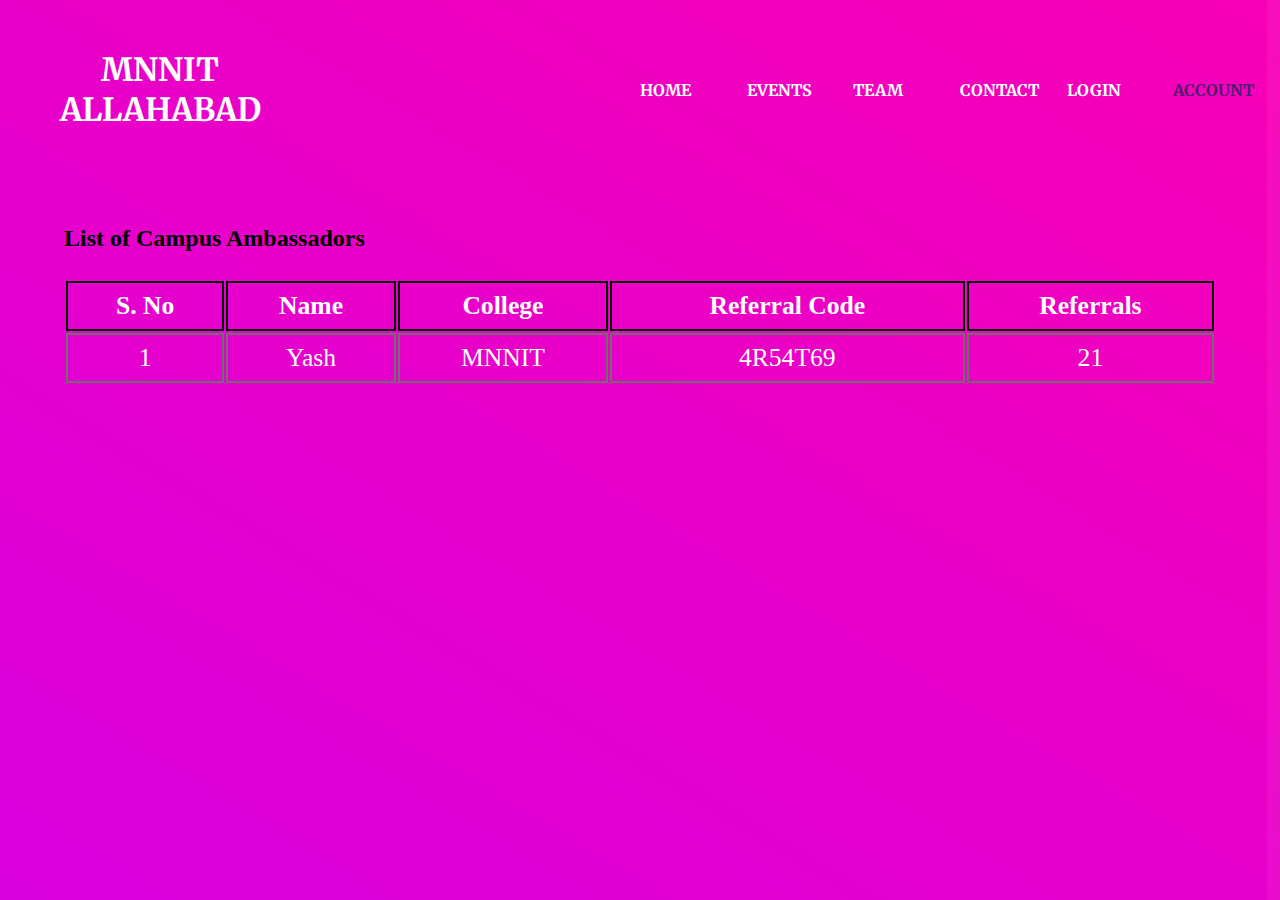
==== admin.html @ 527addb3 "basic styling added" ====
<!DOCTYPE html>
<html lang="en" dir="ltr">
  <head>
    <meta charset="utf-8">
    <meta name="viewport" content="width=device-width,initial-scale=1.0">
    <link rel="stylesheet" href="css/style.css">
    <link rel="stylesheet" href="css/admin.css">
    <link rel="stylesheet" href="https://cdnjs.cloudflare.com/ajax/libs/animate.css/4.1.1/animate.min.css"/>
    <link href="https://fonts.googleapis.com/css2?family=Merriweather:wght@700&display=swap" rel="stylesheet">
    <link href="https://fonts.googleapis.com/css2?family=Sansita+Swashed:wght@600&display=swap" rel="stylesheet">
    <link rel="stylesheet" href="https://cdnjs.cloudflare.com/ajax/libs/font-awesome/4.7.0/css/font-awesome.min.css">
  <title></title>
  </head>
  <body>
    <div id="progressbar"></div>
    <div id="scrollPath"></div>
    <header>
      <div class="admin">
        <nav>
        <div class="logo"><h1 class='animate__animated animate__heartBeat'>MNNIT Allahabad</h1></div>
        <div class="menu">
            <a href="homepage.html">Home</a>
            <a href="events.html">Events</a>
            <a href="#">Team</a>
            <a href="contactus.html">Contact</a>
            <a href="login.html">Login</a>
<!-- If user is normal user - show profile.html
    If user is ambassador - show campus.html
If user is admin - show admin.html -->
            <a href="">Account</a>
        </div>
        </nav>
        <main>
          <section>
            <h2>List of Campus Ambassadors</h2>
            <!-- <h4>Your Referral Code: </h4> -->
            <table>
              <thead>
                <tr>
                  <th>S. No</th>
                  <th>Name</th>
                  <th>College</th>
                  <th>Referral Code</th>
                  <th>Referrals</th>
                </tr>
              </thead>
              <tbody>
                <tr>
                  <td>1</td>
                  <td>Yash</td>
                  <td>MNNIT</td>
                  <td>4R54T69</td>
                  <td>21</td>
                </tr>
              </tbody>
            </table>
          </section>
        </main>
      </div>
    </header>
  </body>
  <script type="text/javascript" src="js/index.js"></script>
</html>
---- css/style.css ----
*{
  margin: 0;
  padding: 0;
  box-sizing: border-box;
}

nav{
  width: 100%;
  height:20vh;
  color: white;
  display: flex;
  justify-content: space-between;
  align-items: center;
  text-transform: uppercase;
  font-family: 'Merriweather', serif;
  font-weight: 800;
}

nav .logo{
  width: 25%;
  text-align: center;
}

nav .logo a{
  text-decoration: none;
  color: white;
}

nav .menu{
  width: 50%;
  display: flex;
  justify-content: space-around;
}

nav .menu a{
  width: 25%;
  text-decoration: none;
  color: white;
  font-weight: bold;
}

::-webkit-scrollbar{
  width:0;
}

#scrollPath{
  position: fixed;
  top:0;
  right:0;
  width: 1%;;
  height: 100%;
  background: rgba(255,255,255,0.05);
  padding: 0;
  margin: 0;
}

#progressbar{
  position: fixed;
  top:0;
  right:0;
  width: 1%;
  background: linear-gradient(to top, #008aff,#00ffe7);
  animation: animate 5s linear infinite;
  padding: 0;
  margin: 0;
}

@keyframes animate{
  0%,100%{
    filter: hue-rotate(0deg);
  }
  50%{
    filter: hue-rotate(360deg);
  }
}

#progressbar:before{
  content: '';
  position: absolute;
  top: 0;
  left: 0;
  width: 100%;
  height: 100%;
  background: linear-gradient(to top, #008aff,#00ffe7);
  filter: blur(10px);
}

#progressbar:after{
  content: '';
  position: absolute;
  top: 0;
  left: 0;
  width: 100%;
  height: 100%;
  background: linear-gradient(to top, #008aff,#00ffe7);
  filter: blur(30px);
}

.spinner{
    width: 80px;
    height: 80px;

    border: 2px solid #f3f3f3;
    border-top:3px solid #f25a41;
    border-radius: 100%;

    position: absolute;
    top:0;
    bottom:0;
    left:0;
    right: 0;
    margin: auto;

    animation: spin 1s infinite linear;
}

@keyframes spin {
    from{
        transform: rotate(0deg);
    }to{
        transform: rotate(360deg);
    }
}

#overlay{
  height:100%;
  width:100%;
  background:rgba(0, 0, 0, 1);
  position:fixed;
  left:0;
  top:0;
 }


@media screen and (max-width: 756px){
  .btnone{
    visibility: hidden;
  }
  .btntwo{
    visibility: hidden;
  }
  section h1{
    font-size:10vw
  }
  .menu{
    visibility: hidden;
  }
  #scrollbar{
    visibility: hidden;
  }
  #progressbar{
    visibility: hidden;
  }
}

@media screen and (max-width: 600px) {
  .text{
    font-size: 5vw;
  }
}

.spinner{
    width: 80px;
    height: 80px;

    border: 2px solid #f3f3f3;
    border-top:3px solid #f25a41;
    border-radius: 100%;

    position: absolute;
    top:0;
    bottom:0;
    left:0;
    right: 0;
    margin: auto;

    animation: spin 1s infinite linear;
}

@keyframes spin {
    from{
        transform: rotate(0deg);
    }to{
        transform: rotate(360deg);
    }
}

#overlay{
  height:100%;
  width:100%;
  background:rgba(0, 0, 0, 1);
  position:fixed;
  left:0;
  top:0;
 }
---- css/admin.css ----
header .campus{
  height: 100vh;
  width: 100%;
  background-size: cover;
  background-repeat: no-repeat;
}


nav .menu a:nth-child(6){
  color: #501b70;
}

header h2{
  margin-left: auto;
  margin-right: auto;
  width: 90%;
  padding-bottom: 3vh;
  padding-top: 5vh;
}

table{
  margin-left: auto;
  margin-right: auto;
  font-size: 2vw;
  width: 90%;
  transition: all 0.5s ease;
}

th{
  border: 2.5px solid black;
  padding: 0.5rem;
  color: white;
  justify-content: center;
  align-items: center;
}

td{
  border: 2.5px solid #6e6e6e;
  padding: 0.5rem;
  color: white;
  justify-content: center;
  align-items: center;
  text-align: center;
}

td:hover{
  background: #ebb010;
  color:white;
  border: 2.5px solid black;
}

th:hover{
  background: #14c1c4;
}


body{
  background: linear-gradient(211deg, #df4848, #ff00ad, #be00ff);
  background-size: 600% 600%;
  -webkit-animation: adminanimation 30s ease infinite;
  -moz-animation: adminanimation 30s ease infinite;
  animation: adminanimation 30s ease infinite;
}

@-webkit-keyframes adminanimation {
  0%{background-position:0% 50%}
  50%{background-position:100% 50%}
  100%{background-position:0% 50%}
}

@-moz-keyframes adminanimation {
  0%{background-position:0% 50%}
  50%{background-position:100% 50%}
  100%{background-position:0% 50%}
}

@keyframes adminanimation {
  0%{background-position:0% 50%}
  50%{background-position:100% 50%}
  100%{background-position:0% 50%}
}
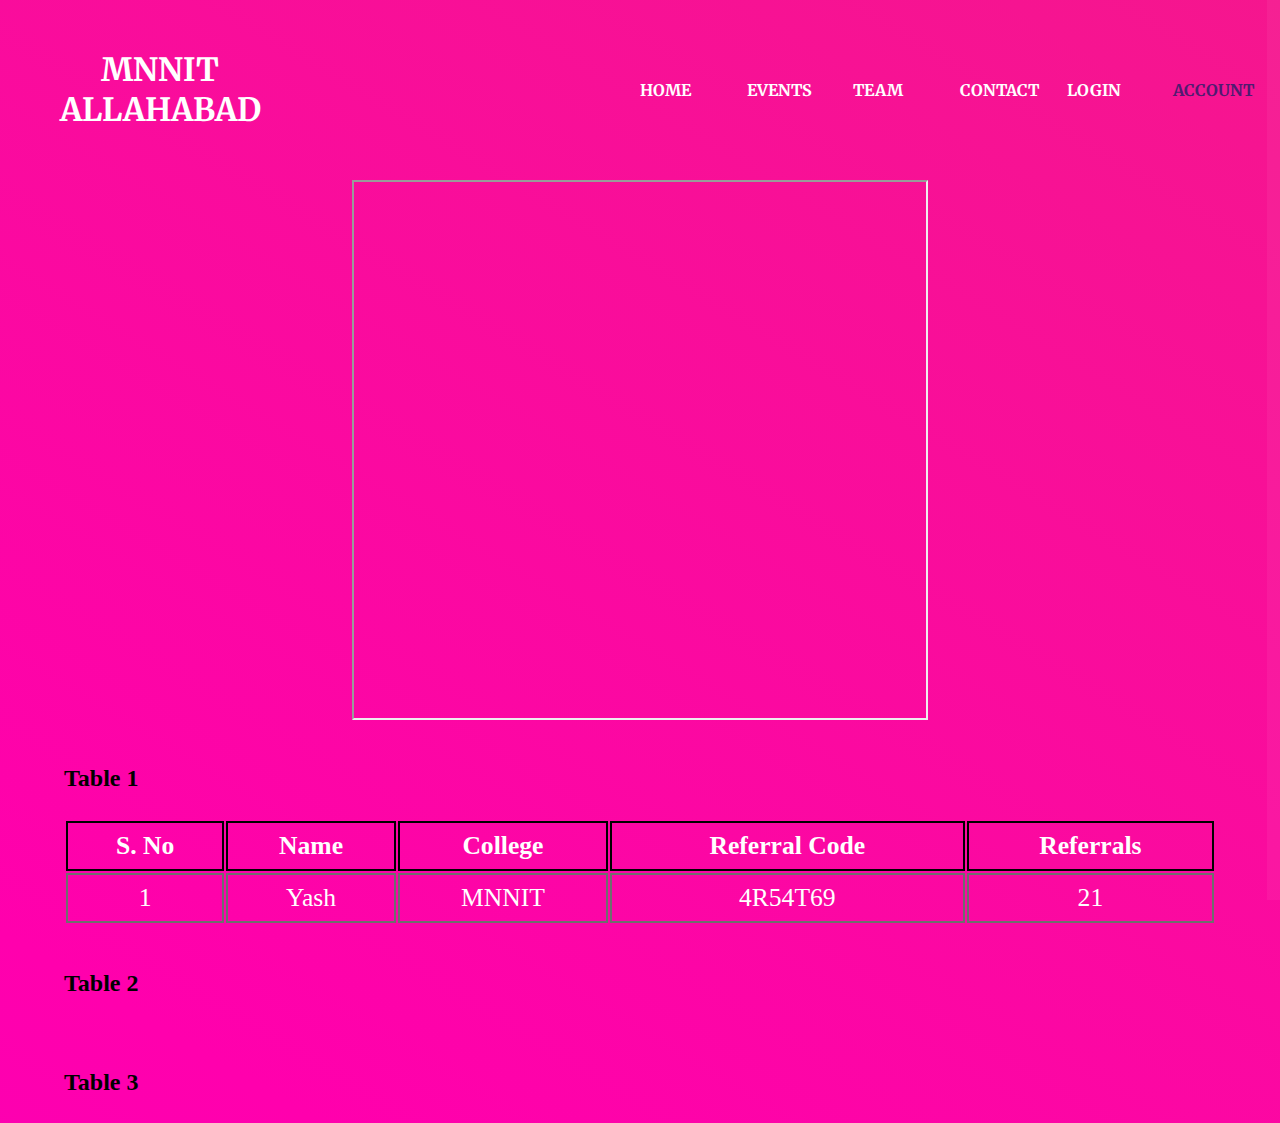
==== commit 0e769a92: "new admin page" ====
--- a/admin.html
+++ b/admin.html
@@ -9,6 +9,7 @@
     <link href="https://fonts.googleapis.com/css2?family=Merriweather:wght@700&display=swap" rel="stylesheet">
     <link href="https://fonts.googleapis.com/css2?family=Sansita+Swashed:wght@600&display=swap" rel="stylesheet">
     <link rel="stylesheet" href="https://cdnjs.cloudflare.com/ajax/libs/font-awesome/4.7.0/css/font-awesome.min.css">
+    <link rel="stylesheet" href="https://cdn.jsdelivr.net/npm/bootstrap@4.5.3/dist/css/bootstrap.min.css" integrity="sha384-TX8t27EcRE3e/ihU7zmQxVncDAy5uIKz4rEkgIXeMed4M0jlfIDPvg6uqKI2xXr2" crossorigin="anonymous">
   <title></title>
   </head>
   <body>
@@ -32,32 +33,64 @@
         </nav>
         <main>
           <section>
-            <h2>List of Campus Ambassadors</h2>
-            <!-- <h4>Your Referral Code: </h4> -->
-            <table>
-              <thead>
-                <tr>
-                  <th>S. No</th>
-                  <th>Name</th>
-                  <th>College</th>
-                  <th>Referral Code</th>
-                  <th>Referrals</th>
-                </tr>
-              </thead>
-              <tbody>
-                <tr>
-                  <td>1</td>
-                  <td>Yash</td>
-                  <td>MNNIT</td>
-                  <td>4R54T69</td>
-                  <td>21</td>
-                </tr>
-              </tbody>
-            </table>
+
+
+            <div id="carouselExampleControls" class="carousel slide mainbody" data-ride="carousel">
+          <div class="carousel-inner">
+            <div class="carousel-item active">
+              <div class="reponses">
+              <iframe src="https://docs.google.com/spreadsheets/d/e/2PACX-1vR2CdKYEISSo_okcVyPxEhB0NZS8C97cQLQSVUwsaDj7LTDpqcVBXHYkb8sAibXZqB0WEsr5EXCCq-Q/pubhtml?gid=740716148&amp;single=true&amp;widget=true&amp;headers=false"></iframe>
+            </div>
+          </div>
+            <div class="carousel-item">
+              <!-- <img src="..." class="d-block w-100" alt="..."> -->
+              <h2>Table 1</h2>
+              <table>
+                <thead>
+                  <tr>
+                    <th>S. No</th>
+                    <th>Name</th>
+                    <th>College</th>
+                    <th>Referral Code</th>
+                    <th>Referrals</th>
+                  </tr>
+                </thead>
+                <tbody>
+                  <tr>
+                    <td>1</td>
+                    <td>Yash</td>
+                    <td>MNNIT</td>
+                    <td>4R54T69</td>
+                    <td>21</td>
+                  </tr>
+                </tbody>
+              </table>
+            </div>
+            <div class="carousel-item">
+              <!-- <img src="..." class="d-block w-100" alt="..."> -->
+              <h2>Table 2</h2>
+            </div>
+            <div class="carousel-item">
+              <!-- <img src="..." class="d-block w-100" alt="..."> -->
+              <h2>Table 3</h2>
+            </div>
+          </div>
+          <a class="carousel-control-prev" href="#carouselExampleControls" role="button" data-slide="prev">
+            <span class="carousel-control-prev-icon" aria-hidden="true"></span>
+            <span class="sr-only">Previous</span>
+          </a>
+          <a class="carousel-control-next" href="#carouselExampleControls" role="button" data-slide="next">
+            <span class="carousel-control-next-icon" aria-hidden="true"></span>
+            <span class="sr-only">Next</span>
+          </a>
+        </div>
           </section>
         </main>
       </div>
     </header>
+
   </body>
   <script type="text/javascript" src="js/index.js"></script>
+  <script src="https://code.jquery.com/jquery-3.5.1.slim.min.js" integrity="sha384-DfXdz2htPH0lsSSs5nCTpuj/zy4C+OGpamoFVy38MVBnE+IbbVYUew+OrCXaRkfj" crossorigin="anonymous"></script>
+<script src="https://cdn.jsdelivr.net/npm/bootstrap@4.5.3/dist/js/bootstrap.bundle.min.js" integrity="sha384-ho+j7jyWK8fNQe+A12Hb8AhRq26LrZ/JpcUGGOn+Y7RsweNrtN/tE3MoK7ZeZDyx" crossorigin="anonymous"></script>
 </html>
--- a/css/style.css
+++ b/css/style.css
@@ -17,7 +17,7 @@
 }
 
 nav .logo{
-  width: 25%;
+  width: 25vw;
   text-align: center;
 }
 
--- a/css/admin.css
+++ b/css/admin.css
@@ -8,6 +8,23 @@
 
 nav .menu a:nth-child(6){
   color: #501b70;
+}
+
+.mainbody{
+  height: 100vh;
+}
+
+.responses{
+  padding-top: 50px;
+}
+
+
+iframe{
+  display: flex;
+  width: 45vw;
+  height: 60vh;
+  margin: auto;
+
 }
 
 header h2{
